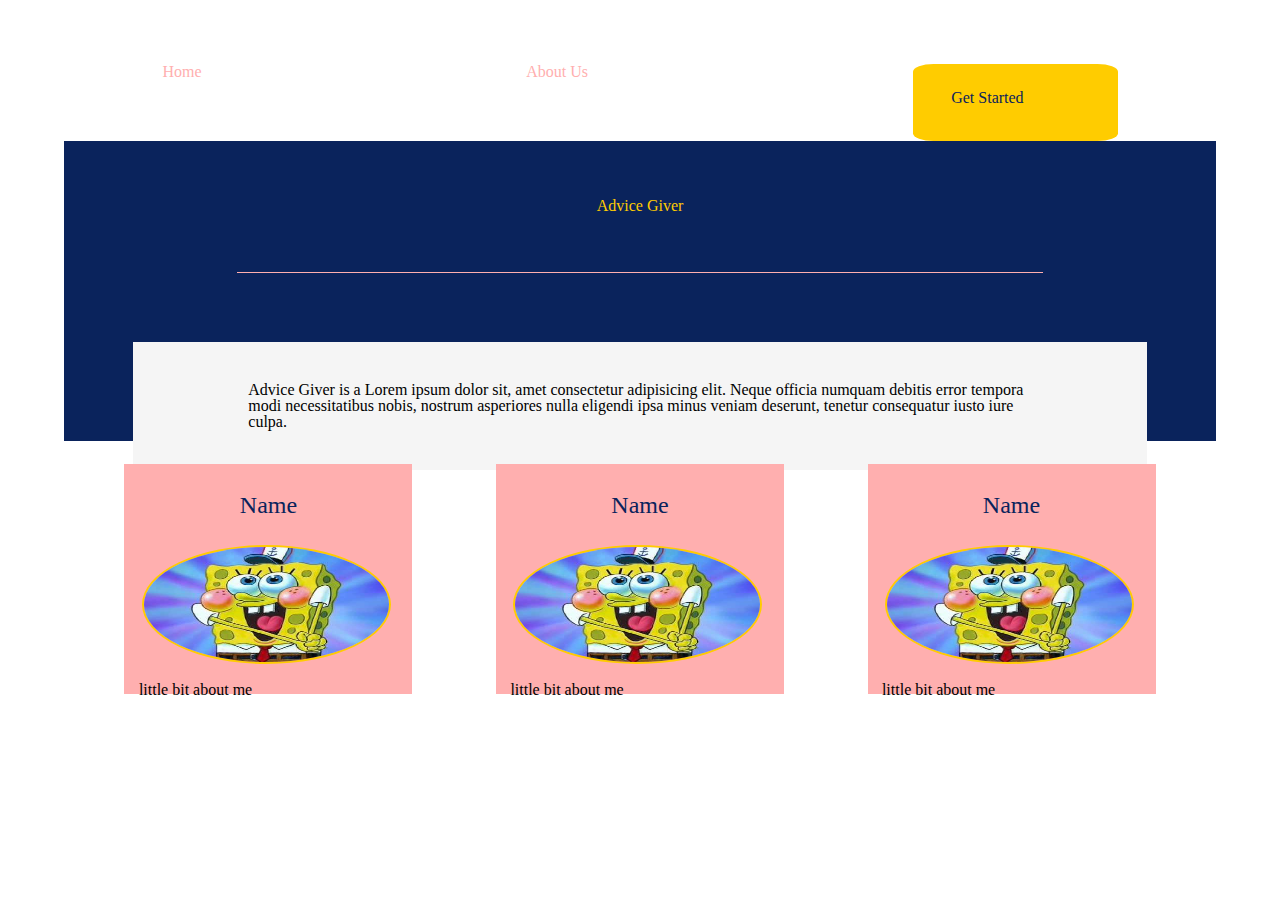
==== about.html @ 56f0453e "working on about page" ====
<!doctype html>

<html lang="en">
<head>
  <meta name="viewport" content="width=device-width, initial-scale=1">
  <meta charset="utf-8">
  <link href="https://fonts.googleapis.com/css?family=Hanalei|Open+Sans+Condensed:300&display=swap" rel="stylesheet">

  <title>Advice Giver</title>

  <link rel="stylesheet" href="css/index.css">

  <!--[if lt IE 9]>
    <script src="https://cdnjs.cloudflare.com/ajax/libs/html5shiv/3.7.3/html5shiv.js"></script>
  <![endif]-->
</head>
<body>
    <nav>
        <a href ="#">Home</a>
        <a href="about.html">About Us</a>
        <div class="button">Get Started</div>
    </nav>
    <div class="top">
        <div class="top-q">
            <h1>Advice Giver</h1>
        </div>
        <div class="top-words">
            <p>Advice Giver is a Lorem ipsum dolor sit, amet consectetur adipisicing elit. Neque officia numquam debitis error tempora modi necessitatibus nobis, nostrum asperiores nulla eligendi ipsa minus veniam deserunt, tenetur consequatur iusto iure culpa.</p>
        </div>
    </div>
    <div class="us">
        <div class="dev">
            <h2>Name</h2>
            <img src="img/me.jpg" alt="me">
            <p>little bit about me</p>
        </div>
        <div class="dev">
            <h2>Name</h2>
            <img src="img/me.jpg" alt="me">
            <p>little bit about me</p>
        </div>
        <div class="dev">
            <h2>Name</h2>
            <img src="img/me.jpg" alt="me">
            <p>little bit about me</p>
        </div>
    </div>
</body>
---- css/index.css ----
html {
  font-size: 62.5%;
}
h1 {
  color: #ffcc00;
  text-align: center;
}
/* http://meyerweb.com/eric/tools/css/reset/ 
   v2.0 | 20110126
   License: none (public domain)
*/
html,
body,
div,
span,
applet,
object,
iframe,
h1,
h2,
h3,
h4,
h5,
h6,
p,
blockquote,
pre,
a,
abbr,
acronym,
address,
big,
cite,
code,
del,
dfn,
em,
img,
ins,
kbd,
q,
s,
samp,
small,
strike,
strong,
sub,
sup,
tt,
var,
b,
u,
i,
center,
dl,
dt,
dd,
ol,
ul,
li,
fieldset,
form,
label,
legend,
table,
caption,
tbody,
tfoot,
thead,
tr,
th,
td,
article,
aside,
canvas,
details,
embed,
figure,
figcaption,
footer,
header,
hgroup,
menu,
nav,
output,
ruby,
section,
summary,
time,
mark,
audio,
video {
  margin: 0;
  padding: 0;
  border: 0;
  font-size: 100%;
  font: inherit;
  vertical-align: baseline;
}
/* HTML5 display-role reset for older browsers */
article,
aside,
details,
figcaption,
figure,
footer,
header,
hgroup,
menu,
nav,
section {
  display: block;
}
body {
  line-height: 1;
}
ol,
ul {
  list-style: none;
}
blockquote,
q {
  quotes: none;
}
blockquote:before,
blockquote:after,
q:before,
q:after {
  content: '';
  content: none;
}
table {
  border-collapse: collapse;
  border-spacing: 0;
}
.top {
  max-width: 90%;
  width: 100%;
  margin: 0 auto;
  background: #0a235C;
  height: 300px;
}
.top .top-q {
  margin: 0 15% 10%;
  padding: 8%;
  border-bottom: 1px solid #ffafaf;
}
@media (min-width: 800px) {
  .top .top-q {
    margin: 0 15% 5%;
    padding: 5%;
  }
}
.top .top-words {
  background: #f5f5f5;
  padding: 20px 15%;
  margin: 5%;
}
@media (min-width: 800px) {
  .top .top-words {
    padding: 40px 10%;
    margin: 6%;
  }
}
.middle {
  max-width: 90%;
  width: 100%;
  margin: 0 auto;
  background: #0a235C;
  height: 300px;
}
.middle .top-q {
  margin: 0 15% 10%;
  padding: 8%;
  border-bottom: 1px solid #ffafaf;
}
@media (min-width: 800px) {
  .middle .top-q {
    margin: 0 15% 5%;
    padding: 5%;
  }
}
nav {
  display: flex;
  justify-content: space-around;
  margin: 5% 0 0;
}
nav a {
  text-decoration: none;
  color: #ffafaf;
}
nav .button {
  background: #ffcc00;
  color: #0a235C;
  border-radius: 10%;
  padding: 2% 4% 5%;
  width: 15%;
  height: 0;
}
@media (min-width: 800px) {
  nav .button {
    padding: 2% 3% 4%;
    width: 10%;
  }
}
.us {
  max-width: 90%;
  display: flex;
  justify-content: space-evenly;
  margin: auto;
}
.us .dev {
  margin: 2%;
  max-width: 25%;
  width: 100%;
  height: 230px;
  background: #ffafaf;
}
.us .dev h2 {
  color: #0a235C;
  padding: 10%;
  text-align: center;
  font-size: 1.5rem;
}
.us .dev img {
  width: 85%;
  height: 50%;
  border-radius: 60%;
  border: 2px solid #ffcc00;
  margin: 0 0 0 6%;
}
.us .dev p {
  padding: 5%;
}
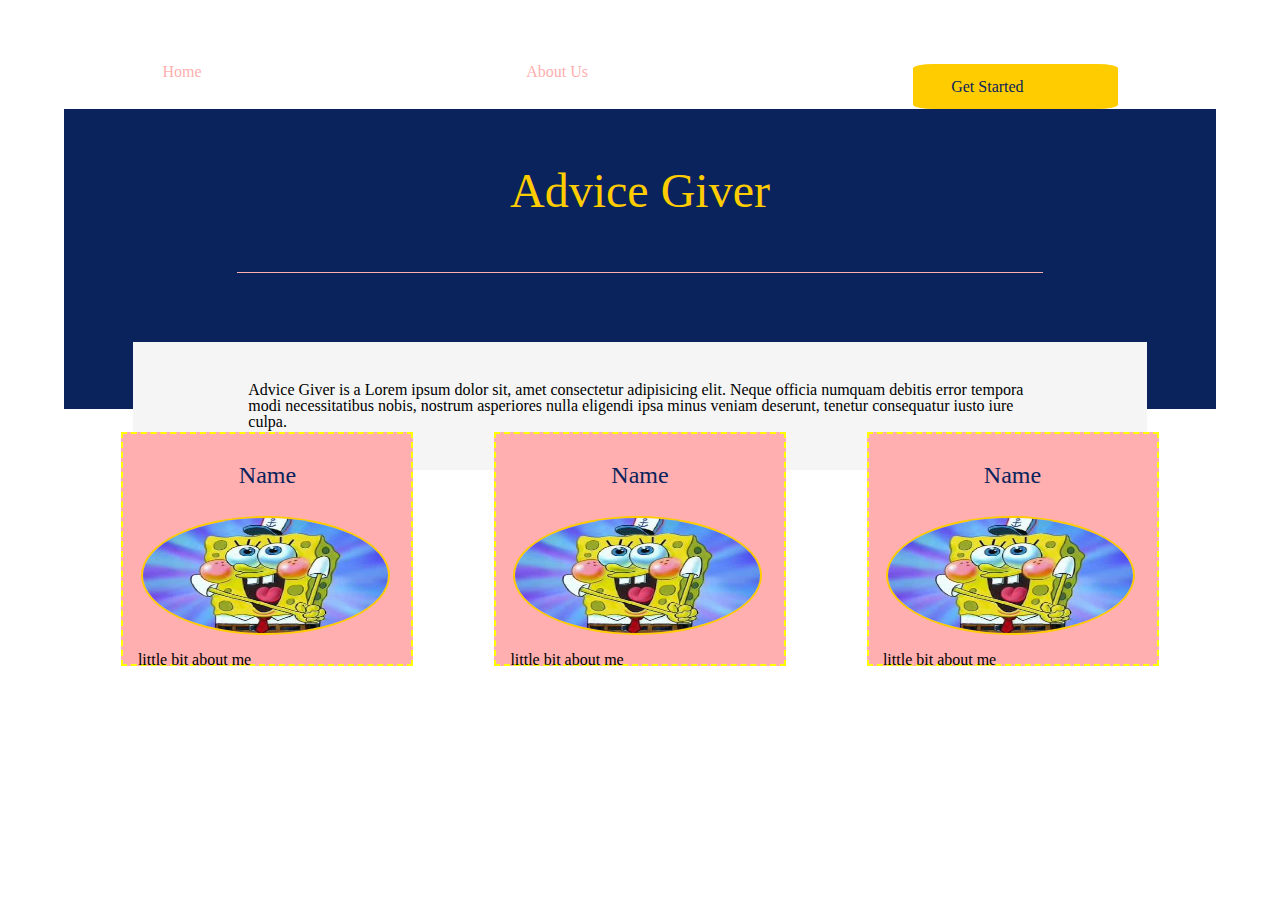
==== commit 48ff8f8d: "finished about page" ====
--- a/about.html
+++ b/about.html
@@ -16,7 +16,7 @@
 </head>
 <body>
     <nav>
-        <a href ="#">Home</a>
+        <a href ="index.html">Home</a>
         <a href="about.html">About Us</a>
         <div class="button">Get Started</div>
     </nav>
--- a/css/index.css
+++ b/css/index.css
@@ -151,6 +151,9 @@
     padding: 5%;
   }
 }
+.top .top-q h1 {
+  font-size: 3rem;
+}
 .top .top-words {
   background: #f5f5f5;
   padding: 20px 15%;
@@ -193,13 +196,13 @@
   background: #ffcc00;
   color: #0a235C;
   border-radius: 10%;
-  padding: 2% 4% 5%;
+  padding: 15px 4% 30px;
   width: 15%;
   height: 0;
 }
 @media (min-width: 800px) {
   nav .button {
-    padding: 2% 3% 4%;
+    padding: 15px 3% 30px;
     width: 10%;
   }
 }
@@ -209,11 +212,18 @@
   justify-content: space-evenly;
   margin: auto;
 }
+@media (max-width: 500px) {
+  .us {
+    flex-direction: column;
+    justify-content: center;
+  }
+}
 .us .dev {
   margin: 2%;
   max-width: 25%;
   width: 100%;
   height: 230px;
+  border: 2px dashed yellow;
   background: #ffafaf;
 }
 .us .dev h2 {
@@ -232,3 +242,10 @@
 .us .dev p {
   padding: 5%;
 }
+@media (max-width: 500px) {
+  .us .dev {
+    max-width: 100%;
+    width: 45%;
+    margin: 21% auto 0;
+  }
+}
